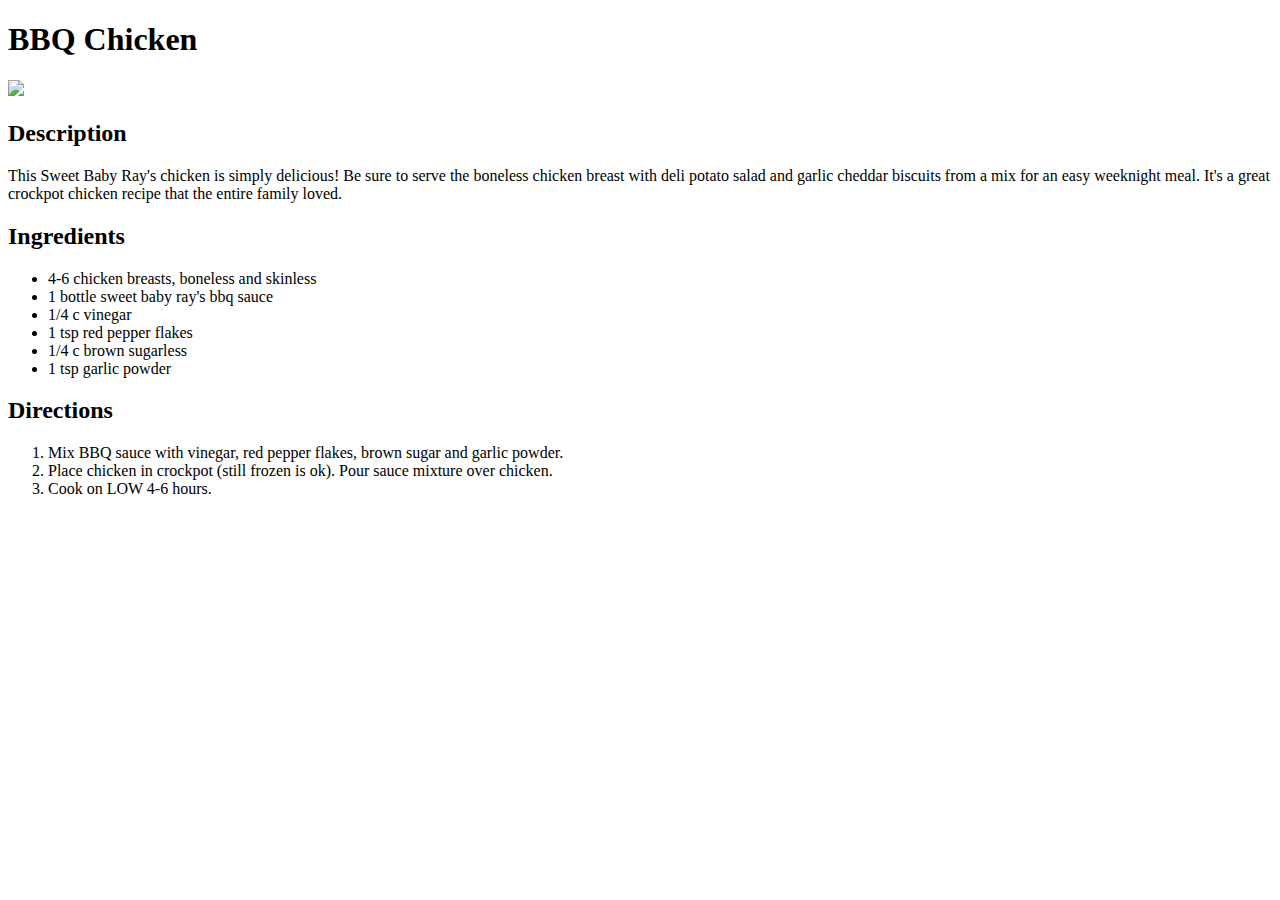
==== recipes/bbqchicken.html @ 134b92c1 "completed bbq recipe page" ====
<!DOCTYPE html>
<html lang="EN">
    <head>
        <title>BBQ Chicken</title>
        <meta charset="utf-8"/>
    </head>
    <body>
        <h1>BBQ Chicken</h1>
        <img src="../img/bbqchicken.jpg"/>
            <h2>Description</h2>
                <p>This Sweet Baby Ray's chicken is simply delicious! Be sure to serve the boneless chicken breast with deli potato salad and garlic cheddar biscuits from a mix for an easy weeknight meal. It's a great crockpot chicken recipe that the entire family loved.</p>
            <h2>Ingredients</h2>
                <ul>
                    <li>4-6 chicken breasts, boneless and skinless</li>
                    <li>1 bottle sweet baby ray's bbq sauce</li>
                    <li>1/4 c vinegar</li>
                    <li>1 tsp red pepper flakes</li>
                    <li>1/4 c brown sugarless</li>
                    <li>1 tsp garlic powder</li>                
                </ul>
            <h2>Directions</h2>
                <ol>
                    <li>Mix BBQ sauce with vinegar, red pepper flakes, brown sugar and garlic powder.</li>
                    <li>Place chicken in crockpot (still frozen is ok). Pour sauce mixture over chicken.</li>
                    <li>Cook on LOW 4-6 hours.</li>
                </ol>
    </body>
</html>
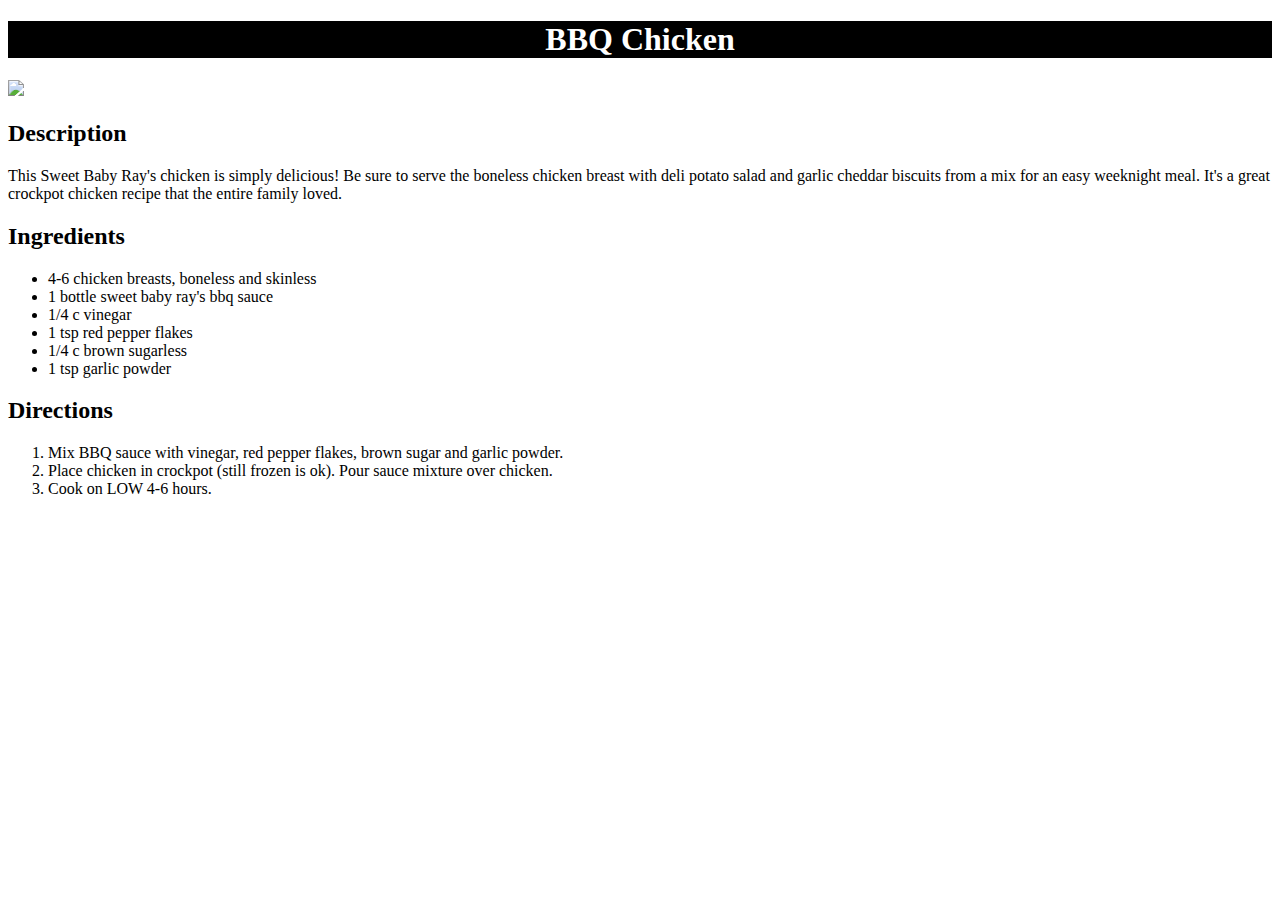
==== commit 08f6d9ee: "added css" ====
--- a/recipes/bbqchicken.html
+++ b/recipes/bbqchicken.html
@@ -3,6 +3,7 @@
     <head>
         <title>BBQ Chicken</title>
         <meta charset="utf-8"/>
+        <link rel="stylesheet" href="../style.css">
     </head>
     <body>
         <h1>BBQ Chicken</h1>
--- a/style.css
+++ b/style.css
@@ -0,0 +1,12 @@
+h1{
+    background-color: black;
+    color: #fff;
+    text-align: center;
+}
+
+.links{
+    text-align: center;
+    font-size: 24px;
+
+
+}